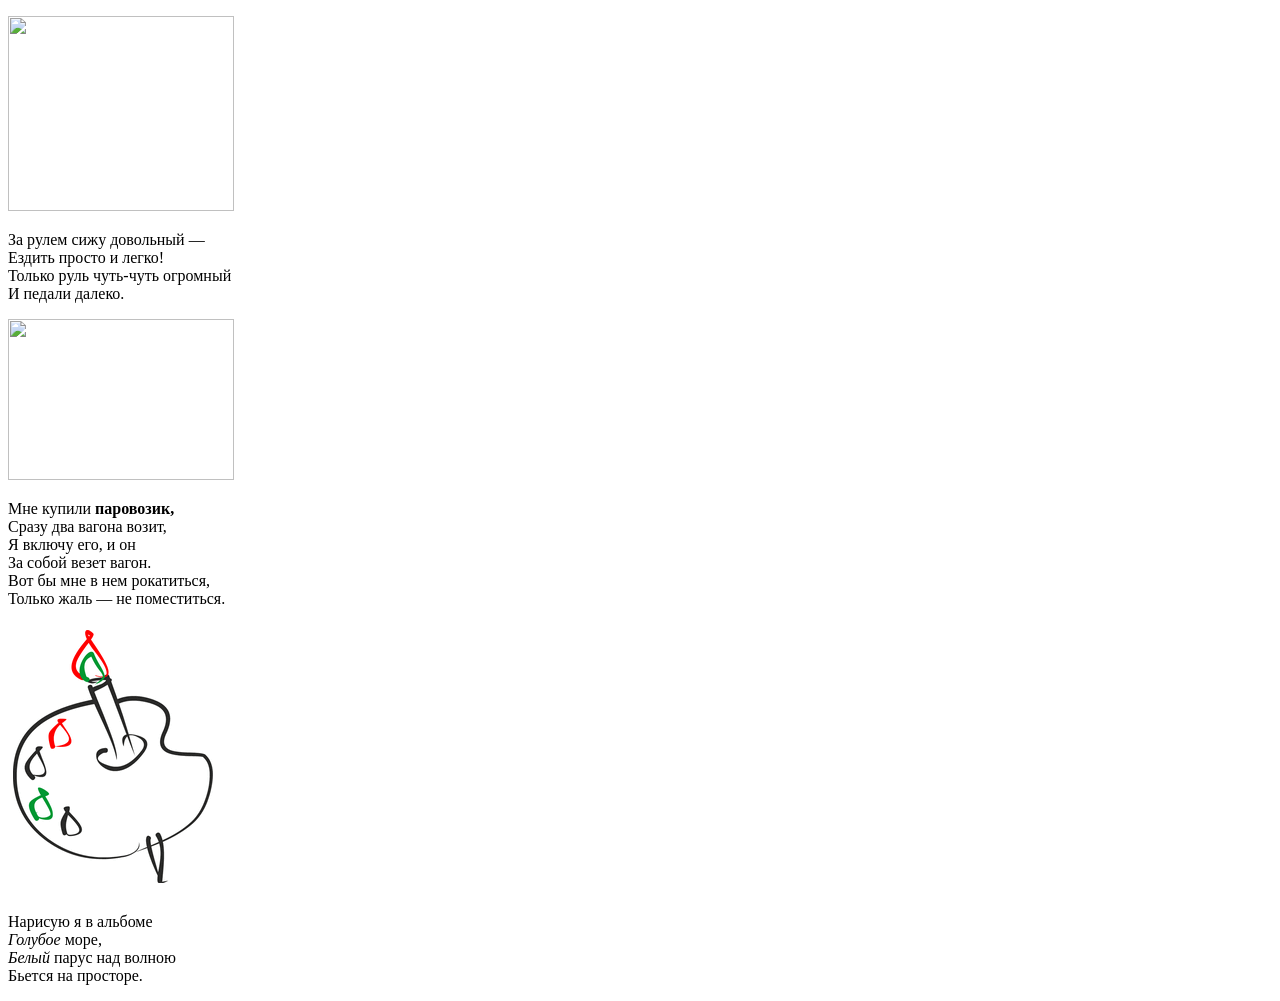
==== childbookPilipenko.html @ 1c829b7d "Продолжаю играться с репозиторием" ====
<!DOCTYPE html>
<html lang="en">

<head>
    <meta charset="UTF-8">
    <meta name="viewport" content="width=device-width, initial-scale=1.0">
    <title>ChildBook by Pilipenko</title>
</head>

<body>
    <p>
        <img src="Images/childbook_1_1.png" width="226" height="195">
    </p>
    <p>За рулем сижу довольный &mdash;
        <br> Ездить просто и легко&#33;
        <br> Только руль чуть-чуть огромный
        <br> И педали далеко.
    </p>
    <p>
        <img src="Images/childbook_1_2.png"
            width="226" height="161">
    </p>
    <p>Мне купили
        <a style="font-weight:bold; font-size: 16px;"> паровозик,</a>
        <br> Сразу два вагона возит,
        <br> Я включу его, и он
        <br> За собой везет вагон.
        <br> Вот бы мне в нем рокатиться,
        <br> Только жаль &mdash; не поместиться.
    </p>
    <p>
        <img src="Images/childbook_2.gif" width="226" height="269">
    </p>
    <p>Нарисую я в альбоме
        <br><a style="font-style: italic; font-size: 16px;">Голубое</a>
        море,
        <br>
        <a style="font-style: italic; font-size: 16px;">Белый</a>
        парус над волною
        <br> Бьется на просторе.
    </p>
</body>

</html>
<!-- Картинка 1 в формате PNG, так как при формате GIF снизилось качество изображения(распадается на пиксель в области перехода цветов)
Картинка 2 в формате PNG, так как при формате GIF возникает та же ситуация, что и с первым изображением
Картинка 3 в формате GIF, выбран этот формат, потому что при PNG то же качество, но при этом GIF имеет меньший размер в байтах -->
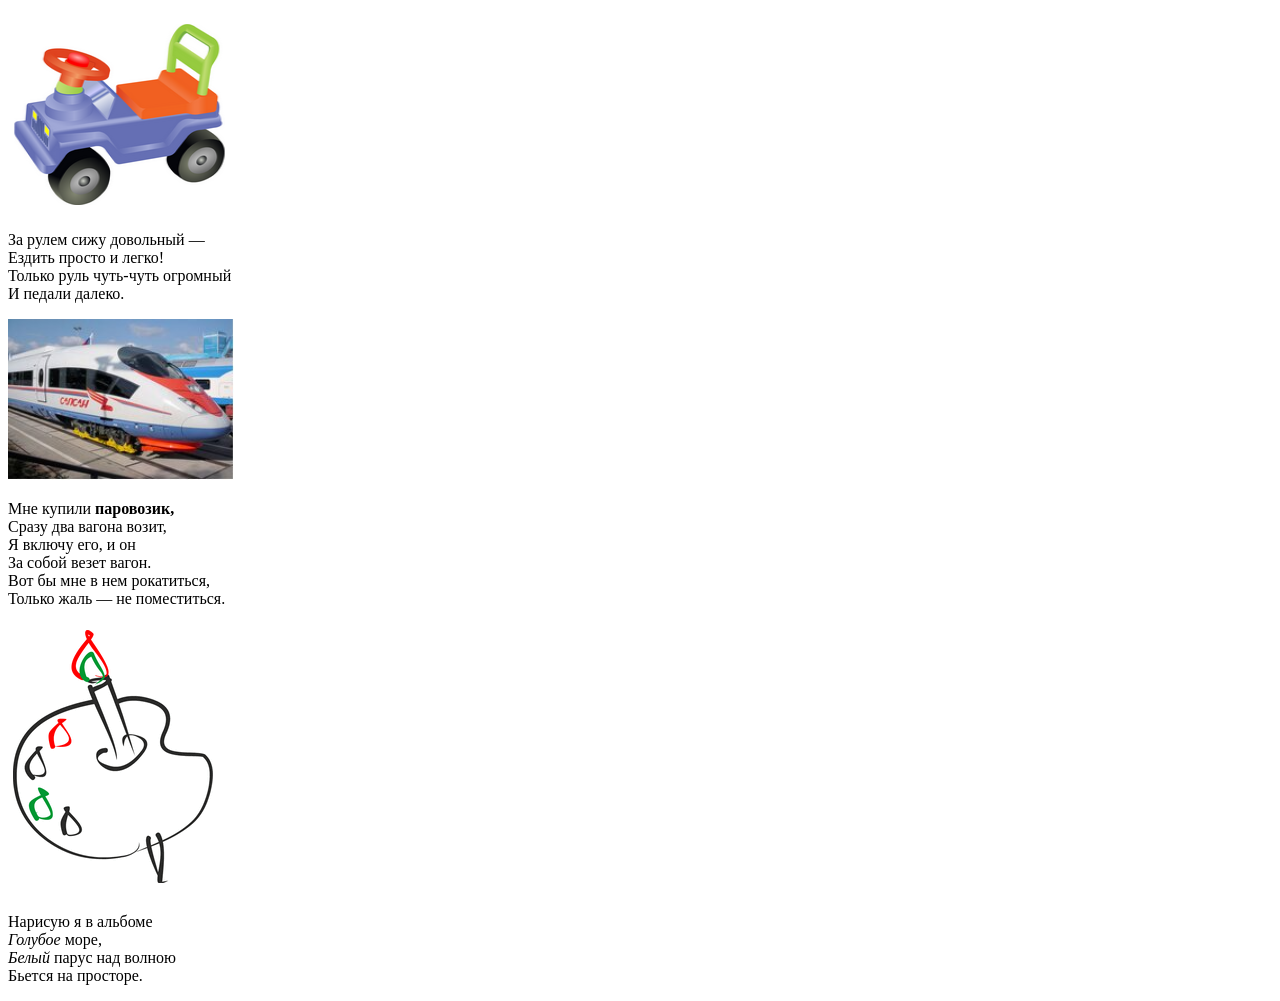
==== commit cc17c892: "1" ====
--- a/childbookPilipenko.html
+++ b/childbookPilipenko.html
@@ -17,8 +17,7 @@
         <br> И педали далеко.
     </p>
     <p>
-        <img src="Images/childbook_1_2.png"
-            width="226" height="161">
+        <img src="Images/childbook_1_2.jpg" width="226" height="161">
     </p>
     <p>Мне купили
         <a style="font-weight:bold; font-size: 16px;"> паровозик,</a>
@@ -43,5 +42,5 @@
 
 </html>
 <!-- Картинка 1 в формате PNG, так как при формате GIF снизилось качество изображения(распадается на пиксель в области перехода цветов)
-Картинка 2 в формате PNG, так как при формате GIF возникает та же ситуация, что и с первым изображением
+Картинка 2 в формате JPG, так как при сравнении с PNG изображения почти одинаковы по качеству, но при этом JPG имеет размер в 6 раз меньше
 Картинка 3 в формате GIF, выбран этот формат, потому что при PNG то же качество, но при этом GIF имеет меньший размер в байтах -->
